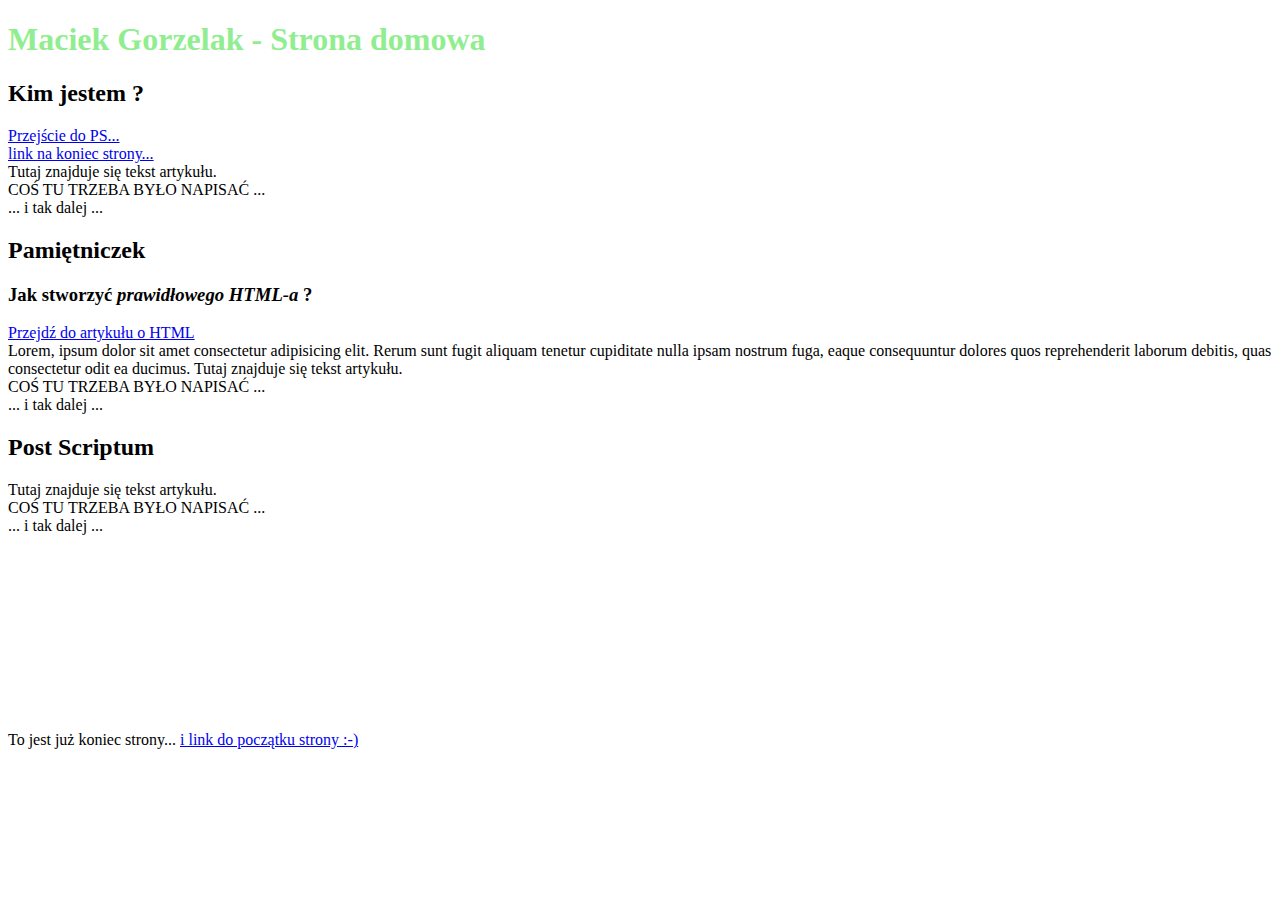
==== index.html @ e7d8146d "commit startowy" ====
<!DOCTYPE html>
<html lang="pl">

<head>
    <meta charset="UTF-8">
    <meta name="viewport" content="width=device-width, initial-scale=1.0">
    <meta http-equiv="X-UA-Compatible" content="ie=edge">
    <title>Document</title>
    <link href="style.css" rel="stylesheet" type="text/css">
</head>

<body>
    <main>
        <header>
            <h1>
                Maciek Gorzelak - Strona domowa
            </h1>
        </header>

        <section id="start">
            <h2>Kim jestem ?</h2>
            <a href="#post-scriptum">Przejście do PS...</a><br>
            <a href="#artPS">link na koniec strony...</a>
            <article>
                    Tutaj znajduje się tekst artykułu.<br>
                    COŚ TU TRZEBA BYŁO NAPISAĆ ... <br>
                    ... i tak dalej ...
            </article>
            </section>
        <section>
            <h2>Pamiętniczek</h2>
            <section>
                <h3>Jak stworzyć <em>prawidłowego HTML-a</em> ?</h3>
                <a href="podstrona.html">Przejdź do artykułu o HTML</a>
            </section>
            <article>
                Lorem, ipsum dolor sit amet consectetur adipisicing elit. Rerum sunt fugit aliquam tenetur cupiditate nulla ipsam nostrum fuga, eaque consequuntur dolores quos reprehenderit laborum debitis, quas consectetur odit ea ducimus.
                Tutaj znajduje się tekst artykułu.<br>
                COŚ TU TRZEBA BYŁO NAPISAĆ ... <br>
                ... i tak dalej ...
            </article>
        </section>
        <section id="post-scriptum">
            <h2>Post Scriptum</h2>
            <article>
                    Tutaj znajduje się tekst artykułu.<br>
                    COŚ TU TRZEBA BYŁO NAPISAĆ ... <br>
                    ... i tak dalej ...
            </article>
        </section>
    </main>
</body>
<br><br><br><br><br><br><br><br><br><br>
    <p id="artPS">To jest już koniec strony... 
        <a href="#start"> i link do początku strony :-)</a>
    </p>
</html>
---- style.css ----
h1 {
    color: lightgreen;
}
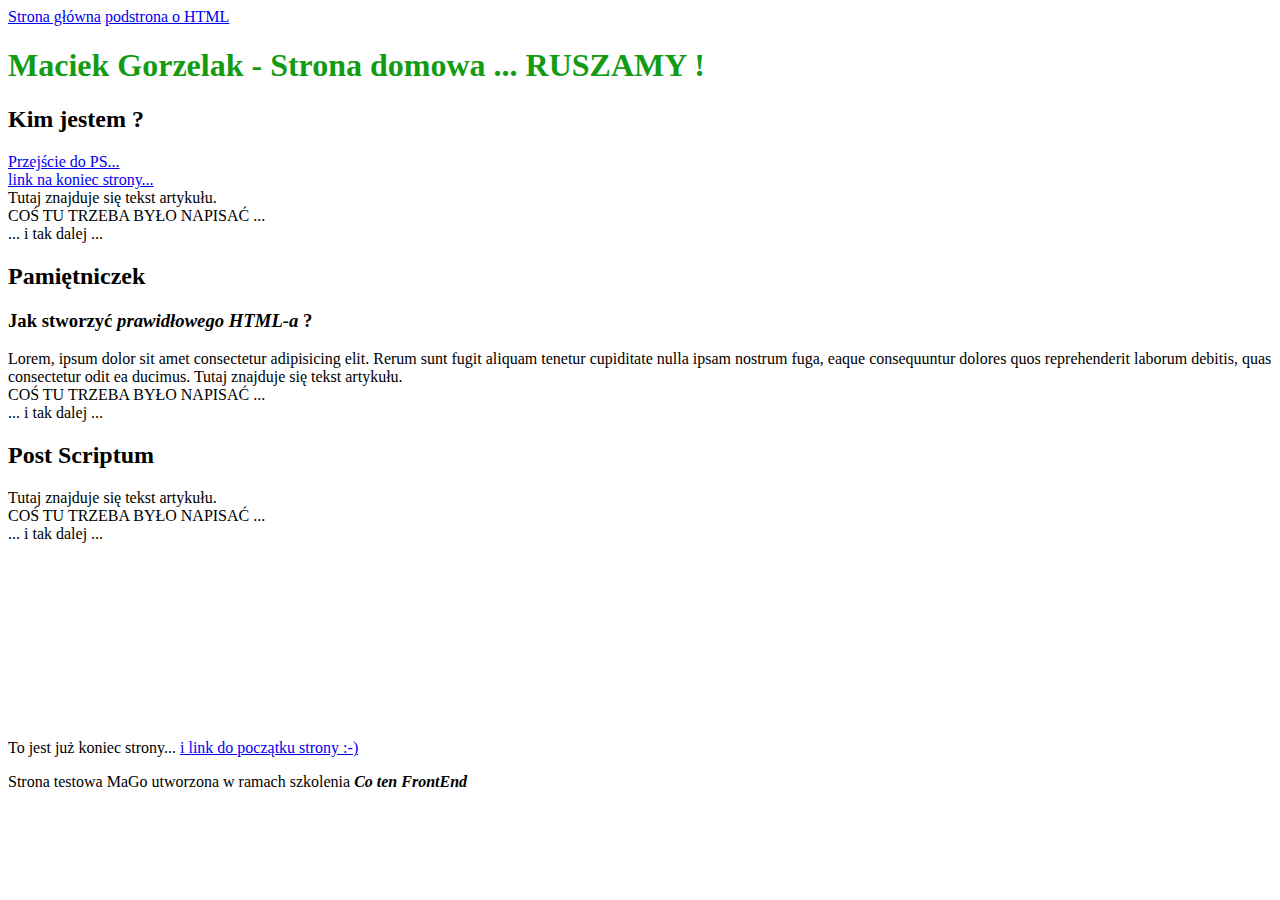
==== commit c7306cd8: "zmiany w nagłówku i w css (kolor h1)" ====
--- a/index.html
+++ b/index.html
@@ -10,10 +10,14 @@
 </head>
 
 <body>
+    <header>
+        <a href="index.html">Strona główna</a>
+        <a href="podstrona.html">podstrona o HTML</a>
+    </header>
     <main>
         <header>
             <h1>
-                Maciek Gorzelak - Strona domowa
+                Maciek Gorzelak - Strona domowa ... RUSZAMY !
             </h1>
         </header>
 
@@ -31,7 +35,7 @@
             <h2>Pamiętniczek</h2>
             <section>
                 <h3>Jak stworzyć <em>prawidłowego HTML-a</em> ?</h3>
-                <a href="podstrona.html">Przejdź do artykułu o HTML</a>
+                
             </section>
             <article>
                 Lorem, ipsum dolor sit amet consectetur adipisicing elit. Rerum sunt fugit aliquam tenetur cupiditate nulla ipsam nostrum fuga, eaque consequuntur dolores quos reprehenderit laborum debitis, quas consectetur odit ea ducimus.
@@ -49,9 +53,15 @@
             </article>
         </section>
     </main>
+    <br><br><br><br><br><br><br><br><br><br>
+    <footer>
+        <p id="artPS">To jest już koniec strony... 
+            <a href="#start"> i link do początku strony :-)</a>
+        </p>
+        <p>
+            Strona testowa MaGo utworzona w ramach szkolenia <strong><em>Co ten FrontEnd</em></strong>
+        </p>
+    </footer>
 </body>
-<br><br><br><br><br><br><br><br><br><br>
-    <p id="artPS">To jest już koniec strony... 
-        <a href="#start"> i link do początku strony :-)</a>
-    </p>
+
 </html>--- a/style.css
+++ b/style.css
@@ -1,3 +1,3 @@
 h1 {
-    color: lightgreen;
+    color: rgb(19, 156, 19);
 }